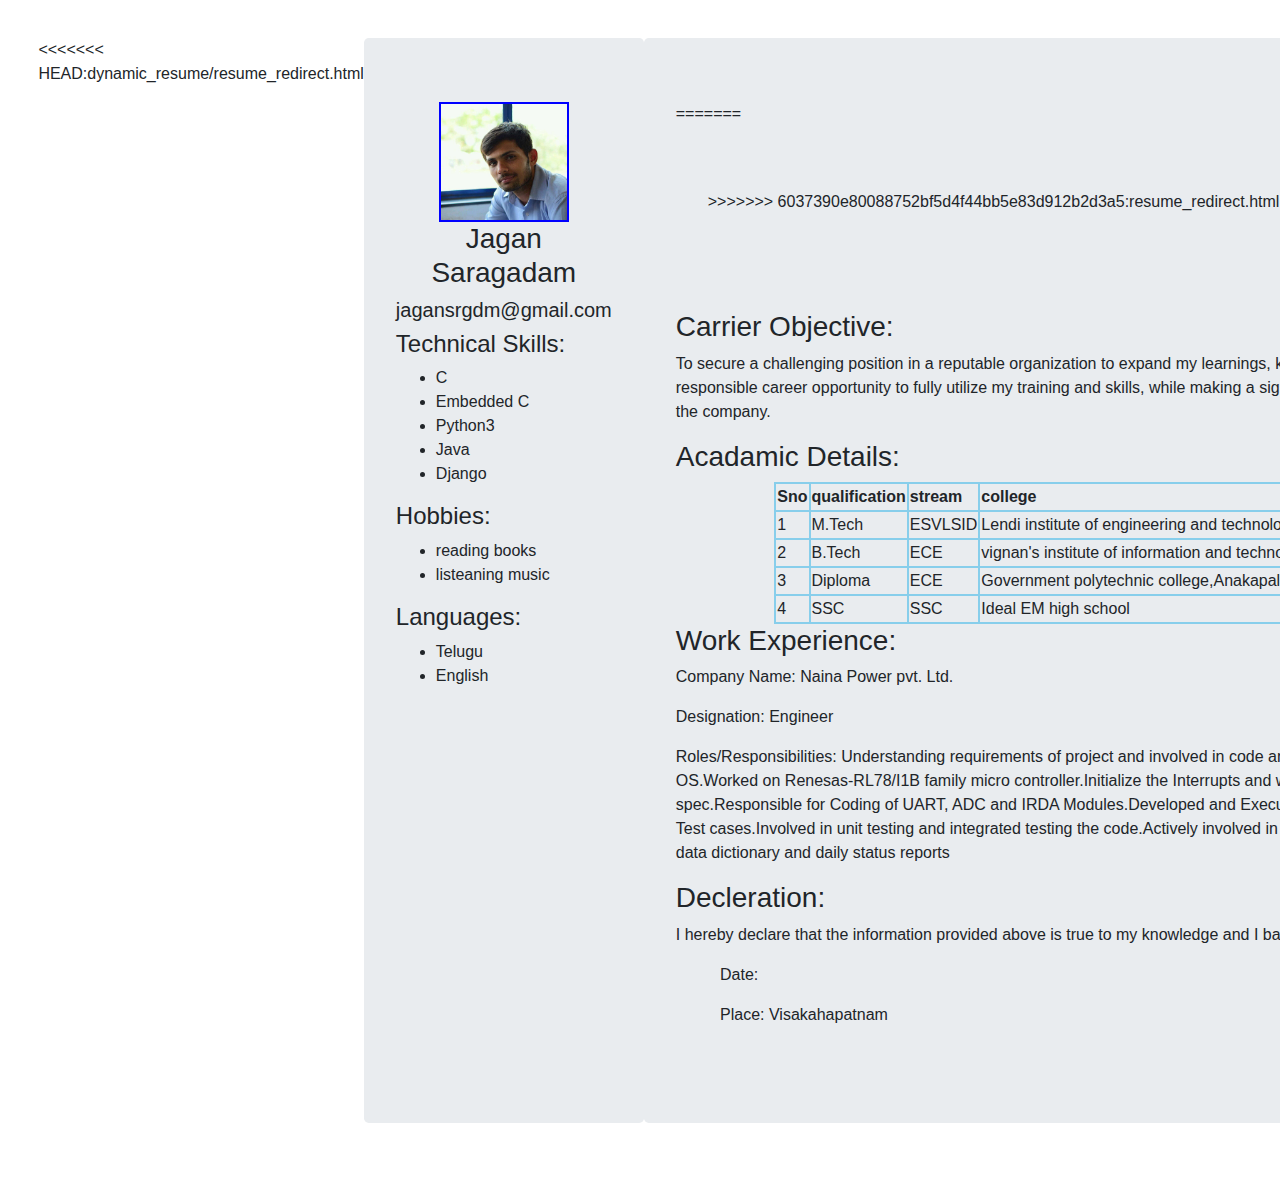
==== dynamic_resume/resume_redirect.html @ 0b9cb845 "status" ====
<!DOCTYPE html>
<html>
<head>
	<title>Dynamic Resume</title>
	<meta charset="utf-8">
	<meta name="viewport" content="width=device-width,initial-scale=1.0">
	<meta name="description" content="This is dynmic resume page">
	<link rel="stylesheet" href="https://stackpath.bootstrapcdn.com/bootstrap/4.5.2/css/bootstrap.min.css" integrity="sha384-JcKb8q3iqJ61gNV9KGb8thSsNjpSL0n8PARn9HuZOnIxN0hoP+VmmDGMN5t9UJ0Z" crossorigin="anonymous">
	<link rel="stylesheet" type="text/css" href="../CSS/resume.css">
</head>
<body>
	<div class="parent1">
		<div class="child1 jumbotron mr-auto" style="width:300px">
			
		</div>
<<<<<<< HEAD:dynamic_resume/resume_redirect.html
		<div class="child2 jumbotron ml-auto" style="width:950px">
=======
		<div class="child2 jumbotron ml-auto" style="width:940px">
>>>>>>> 6037390e80088752bf5d4f44bb5e83d912b2d3a5:resume_redirect.html
			
		</div>
	</div>

</body>
</html>
<script type="text/javascript" src="JS/resume1.js"></script>
---- CSS/resume.css ----
img
{
	border: 2px solid blue;
	height: 120px;
	width:	130px;
}
#child-id
{
	display: flex;
	flex-direction: row;
	width: 95%;
	padding: 1%;
	margin: 2%;
	border: 2px solid orange;
}
.card
{
	padding: 1%;
	margin: 5%;
	border:2px dotted blue;
	box-shadow: 10px 10px 10px 10px;
	height: auto;
	width: 300px;
}

.parent1
{
	display: flex;
	flex-direction: row;
	padding: 1%;
	margin: 2%;
}

table,td,tr,th{
	border: 2px solid skyblue;
	border-collapse: collapse;
}

#decl-id{
	display: flex;
	flex-direction: row;
	flex-wrap: wrap;
	margin-left:5%;
}

<<<<<<< HEAD
ul,ol{
=======
ol,ul{
>>>>>>> 6037390e80088752bf5d4f44bb5e83d912b2d3a5
	border: 2px solid skyblue;
}
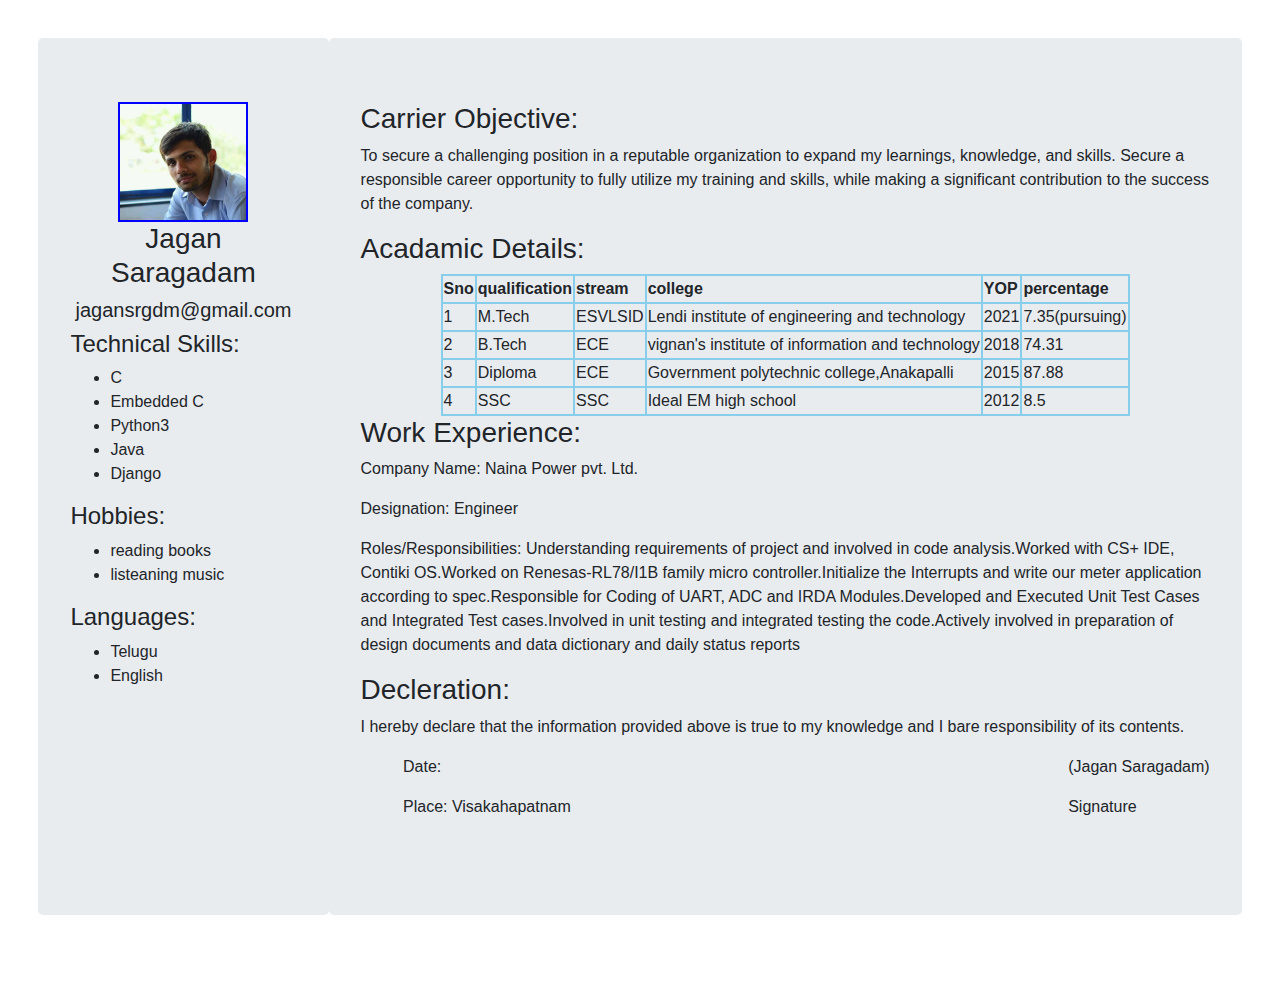
==== commit 25c35622: "Update resume_redirect.html" ====
--- a/dynamic_resume/resume_redirect.html
+++ b/dynamic_resume/resume_redirect.html
@@ -13,11 +13,7 @@
 		<div class="child1 jumbotron mr-auto" style="width:300px">
 			
 		</div>
-<<<<<<< HEAD:dynamic_resume/resume_redirect.html
 		<div class="child2 jumbotron ml-auto" style="width:950px">
-=======
-		<div class="child2 jumbotron ml-auto" style="width:940px">
->>>>>>> 6037390e80088752bf5d4f44bb5e83d912b2d3a5:resume_redirect.html
 			
 		</div>
 	</div>
